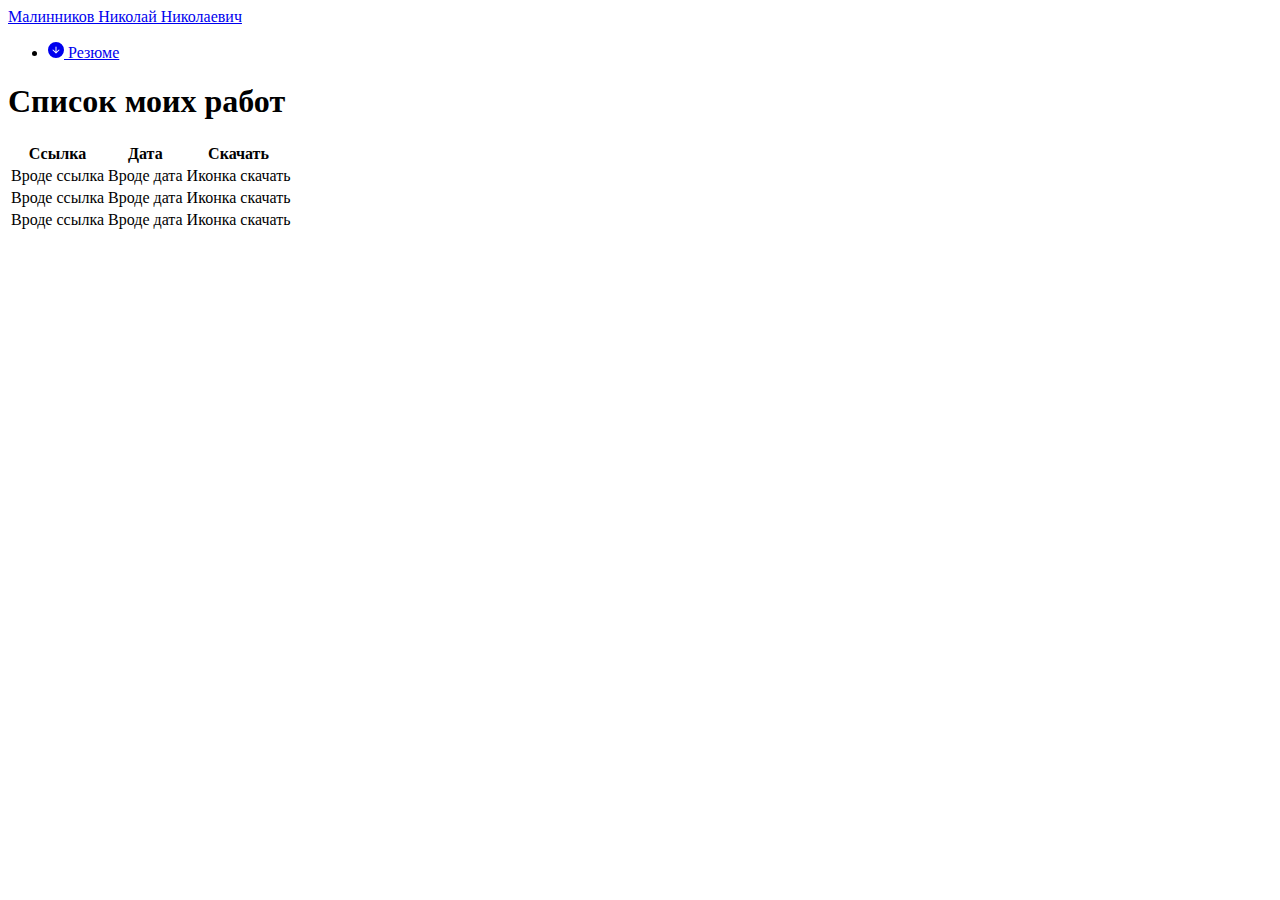
==== index.html @ 404a12af "Ц" ====
<!DOCTYPE html>
<html lang="ru"><!--Язык сайта-->
  <head>
    <meta charset="utf-8">
    <meta name="viewport" content="width=device-width, initial-scale=1, shrink-to-fit=no"><!--«Отзывчивый» мета-тэг-->
    <meta name="keywords" content="Список, работ, примеры, портфолио"><!--Ключевые слова-->
    <meta name="description" content="Страница с ссылками на примеры моих работ"><!--Краткое описание-->
    <link rel="shortcut icon" href="images/favicon.png" type="image/png"><!--Фавикон-->
    <link rel="stylesheet" href="css/style.css"><!--Стили-->
    <link rel="stylesheet" href="https://stackpath.bootstrapcdn.com/bootstrap/4.5.0/css/bootstrap.min.css" integrity="sha384-9aIt2nRpC12Uk9gS9baDl411NQApFmC26EwAOH8WgZl5MYYxFfc+NcPb1dKGj7Sk" crossorigin="anonymous"><!--Bootstrap-->
    <title>Список работ</title>
  </head>
  <body>
    <nav class="navbar navbar-default">
      <div class="container-fluid">
        <div class="navbar-header">
          <a href="#" class="navbar-brand">Малинников Николай Николаевич</a>
        </div>
        <div>
          <ul class="nav navbar-nav">
            <li> <a href="images/files/Resume.docx" download><svg width="1em" height="1em" viewBox="0 0 16 16" class="bi bi-arrow-down-circle-fill" fill="currentColor" xmlns="http://www.w3.org/2000/svg"><path fill-rule="evenodd" d="M16 8A8 8 0 1 1 0 8a8 8 0 0 1 16 0zM8.5 5a.5.5 0 0 0-1 0v4.793L5.354 7.646a.5.5 0 1 0-.708.708l3 3a.5.5 0 0 0 .708 0l3-3a.5.5 0 0 0-.708-.708L8.5 9.793V5z"/></svg>
                  Резюме</a> </li>
          </ul>
        </div>
      </div>
    </nav>
    <div class="container-fluid">
      <div class="container">
        <h1>Список моих работ</h1>
        <table class="table table-hover">
          <thead>
            <tr>
              <th>Ссылка</th>
              <th>Дата</th>
              <th>Скачать</th>
            </tr>
          </thead>
          <tbody>
            <tr>
              <td>Вроде ссылка</td>
              <td>Вроде дата</td>
              <td>Иконка скачать</td>
            </tr>
            <tr>
              <td>Вроде ссылка</td>
              <td>Вроде дата</td>
              <td>Иконка скачать</td>
            </tr>
            <tr>
              <td>Вроде ссылка</td>
              <td>Вроде дата</td>
              <td>Иконка скачать</td>
            </tr>
          </tbody>
        </table>
        
      </div>
    </div>
    <script src="js/main.js"></script><!--Джава скрипт-->
    <script src="https://code.jquery.com/jquery-3.5.1.slim.min.js" integrity="sha384-DfXdz2htPH0lsSSs5nCTpuj/zy4C+OGpamoFVy38MVBnE+IbbVYUew+OrCXaRkfj" crossorigin="anonymous"></script><!--Bootstrap-->
    <script src="https://cdn.jsdelivr.net/npm/popper.js@1.16.0/dist/umd/popper.min.js" integrity="sha384-Q6E9RHvbIyZFJoft+2mJbHaEWldlvI9IOYy5n3zV9zzTtmI3UksdQRVvoxMfooAo" crossorigin="anonymous"></script><!--Bootstrap-->
    <script src="https://stackpath.bootstrapcdn.com/bootstrap/4.5.0/js/bootstrap.min.js" integrity="sha384-OgVRvuATP1z7JjHLkuOU7Xw704+h835Lr+6QL9UvYjZE3Ipu6Tp75j7Bh/kR0JKI" crossorigin="anonymous"></script><!--Bootstrap-->
  </body>
</html>
---- css/style.css ----
body {
  background-image: url(images/bg.jpg);
}
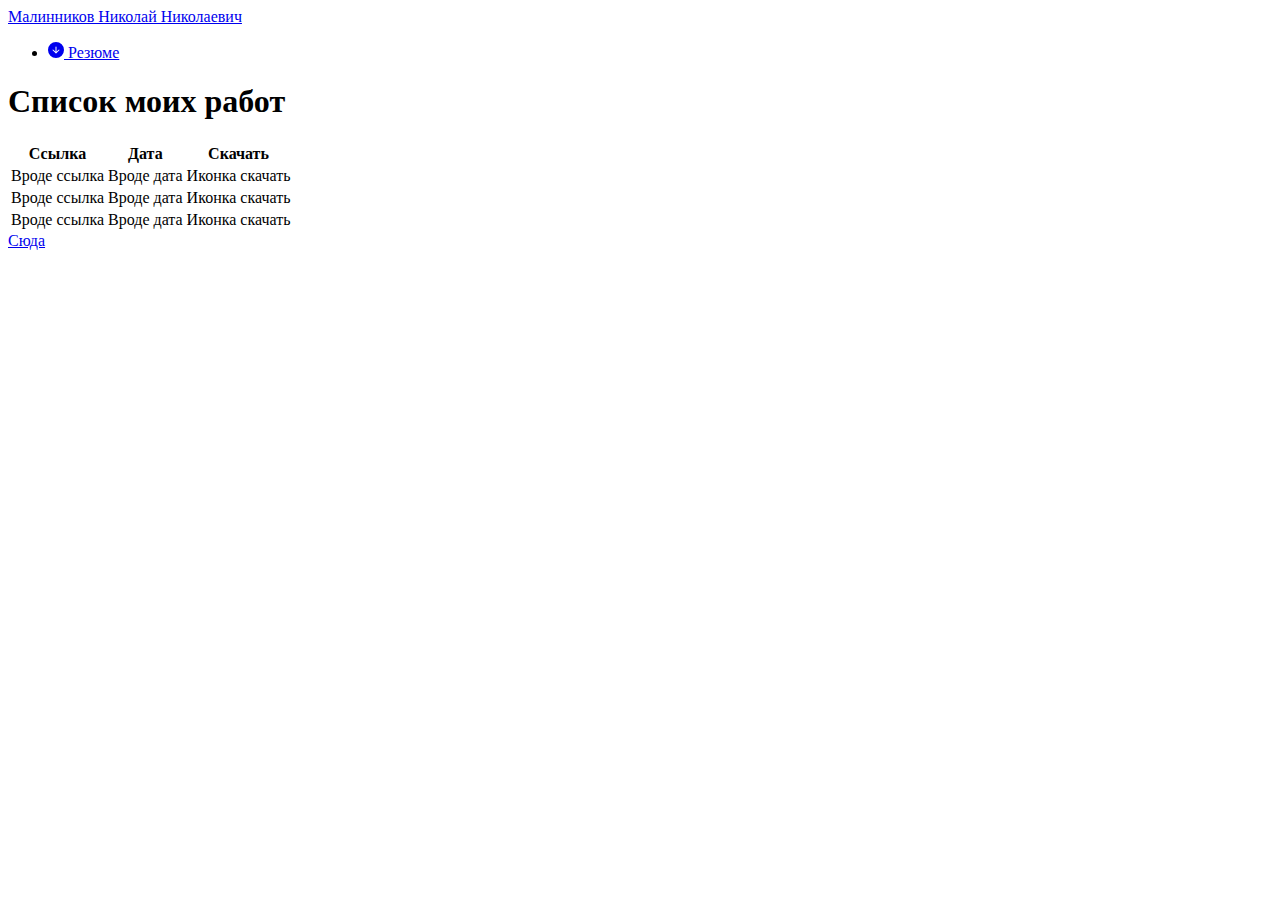
==== commit a6b2756c: "1" ====
--- a/index.html
+++ b/index.html
@@ -8,7 +8,7 @@
     <link rel="shortcut icon" href="images/favicon.png" type="image/png"><!--Фавикон-->
     <link rel="stylesheet" href="css/style.css"><!--Стили-->
     <link rel="stylesheet" href="https://stackpath.bootstrapcdn.com/bootstrap/4.5.0/css/bootstrap.min.css" integrity="sha384-9aIt2nRpC12Uk9gS9baDl411NQApFmC26EwAOH8WgZl5MYYxFfc+NcPb1dKGj7Sk" crossorigin="anonymous"><!--Bootstrap-->
-    <title>Список работ</title>
+    <title>Главная</title>
   </head>
   <body>
     <nav class="navbar navbar-default">
@@ -53,9 +53,9 @@
             </tr>
           </tbody>
         </table>
-        
       </div>
     </div>
+    <a href="JavaScript.html">Сюда</a>
     <script src="js/main.js"></script><!--Джава скрипт-->
     <script src="https://code.jquery.com/jquery-3.5.1.slim.min.js" integrity="sha384-DfXdz2htPH0lsSSs5nCTpuj/zy4C+OGpamoFVy38MVBnE+IbbVYUew+OrCXaRkfj" crossorigin="anonymous"></script><!--Bootstrap-->
     <script src="https://cdn.jsdelivr.net/npm/popper.js@1.16.0/dist/umd/popper.min.js" integrity="sha384-Q6E9RHvbIyZFJoft+2mJbHaEWldlvI9IOYy5n3zV9zzTtmI3UksdQRVvoxMfooAo" crossorigin="anonymous"></script><!--Bootstrap-->
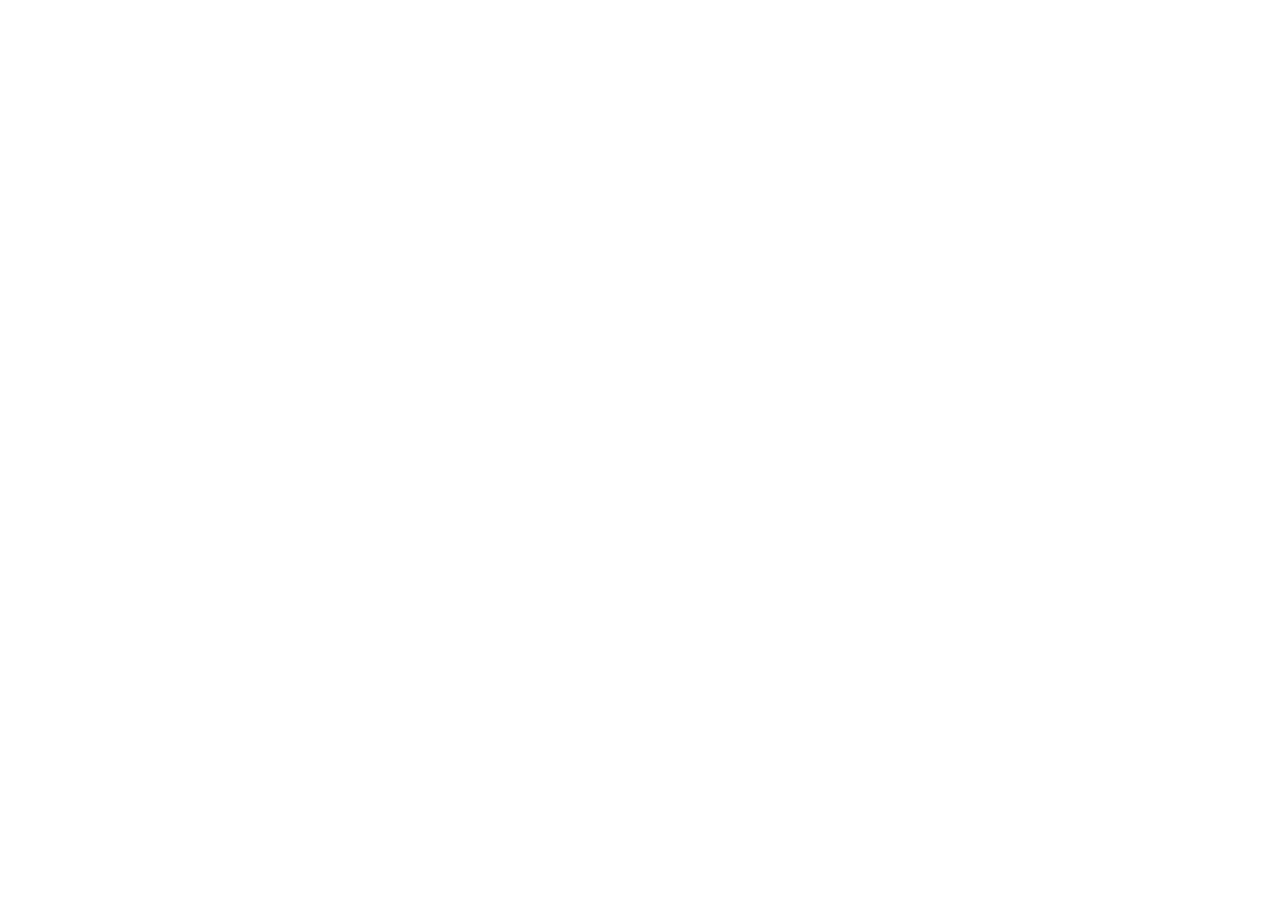
==== commit f7fd1902: "1" ====
--- a/index.html
+++ b/index.html
@@ -2,63 +2,10 @@
 <html lang="ru"><!--Язык сайта-->
   <head>
     <meta charset="utf-8">
-    <meta name="viewport" content="width=device-width, initial-scale=1, shrink-to-fit=no"><!--«Отзывчивый» мета-тэг-->
-    <meta name="keywords" content="Список, работ, примеры, портфолио"><!--Ключевые слова-->
-    <meta name="description" content="Страница с ссылками на примеры моих работ"><!--Краткое описание-->
     <link rel="shortcut icon" href="images/favicon.png" type="image/png"><!--Фавикон-->
     <link rel="stylesheet" href="css/style.css"><!--Стили-->
-    <link rel="stylesheet" href="https://stackpath.bootstrapcdn.com/bootstrap/4.5.0/css/bootstrap.min.css" integrity="sha384-9aIt2nRpC12Uk9gS9baDl411NQApFmC26EwAOH8WgZl5MYYxFfc+NcPb1dKGj7Sk" crossorigin="anonymous"><!--Bootstrap-->
     <title>Главная</title>
   </head>
   <body>
-    <nav class="navbar navbar-default">
-      <div class="container-fluid">
-        <div class="navbar-header">
-          <a href="#" class="navbar-brand">Малинников Николай Николаевич</a>
-        </div>
-        <div>
-          <ul class="nav navbar-nav">
-            <li> <a href="images/files/Resume.docx" download><svg width="1em" height="1em" viewBox="0 0 16 16" class="bi bi-arrow-down-circle-fill" fill="currentColor" xmlns="http://www.w3.org/2000/svg"><path fill-rule="evenodd" d="M16 8A8 8 0 1 1 0 8a8 8 0 0 1 16 0zM8.5 5a.5.5 0 0 0-1 0v4.793L5.354 7.646a.5.5 0 1 0-.708.708l3 3a.5.5 0 0 0 .708 0l3-3a.5.5 0 0 0-.708-.708L8.5 9.793V5z"/></svg>
-                  Резюме</a> </li>
-          </ul>
-        </div>
-      </div>
-    </nav>
-    <div class="container-fluid">
-      <div class="container">
-        <h1>Список моих работ</h1>
-        <table class="table table-hover">
-          <thead>
-            <tr>
-              <th>Ссылка</th>
-              <th>Дата</th>
-              <th>Скачать</th>
-            </tr>
-          </thead>
-          <tbody>
-            <tr>
-              <td>Вроде ссылка</td>
-              <td>Вроде дата</td>
-              <td>Иконка скачать</td>
-            </tr>
-            <tr>
-              <td>Вроде ссылка</td>
-              <td>Вроде дата</td>
-              <td>Иконка скачать</td>
-            </tr>
-            <tr>
-              <td>Вроде ссылка</td>
-              <td>Вроде дата</td>
-              <td>Иконка скачать</td>
-            </tr>
-          </tbody>
-        </table>
-      </div>
-    </div>
-    <a href="JavaScript.html">Сюда</a>
-    <script src="js/main.js"></script><!--Джава скрипт-->
-    <script src="https://code.jquery.com/jquery-3.5.1.slim.min.js" integrity="sha384-DfXdz2htPH0lsSSs5nCTpuj/zy4C+OGpamoFVy38MVBnE+IbbVYUew+OrCXaRkfj" crossorigin="anonymous"></script><!--Bootstrap-->
-    <script src="https://cdn.jsdelivr.net/npm/popper.js@1.16.0/dist/umd/popper.min.js" integrity="sha384-Q6E9RHvbIyZFJoft+2mJbHaEWldlvI9IOYy5n3zV9zzTtmI3UksdQRVvoxMfooAo" crossorigin="anonymous"></script><!--Bootstrap-->
-    <script src="https://stackpath.bootstrapcdn.com/bootstrap/4.5.0/js/bootstrap.min.js" integrity="sha384-OgVRvuATP1z7JjHLkuOU7Xw704+h835Lr+6QL9UvYjZE3Ipu6Tp75j7Bh/kR0JKI" crossorigin="anonymous"></script><!--Bootstrap-->
   </body>
 </html>
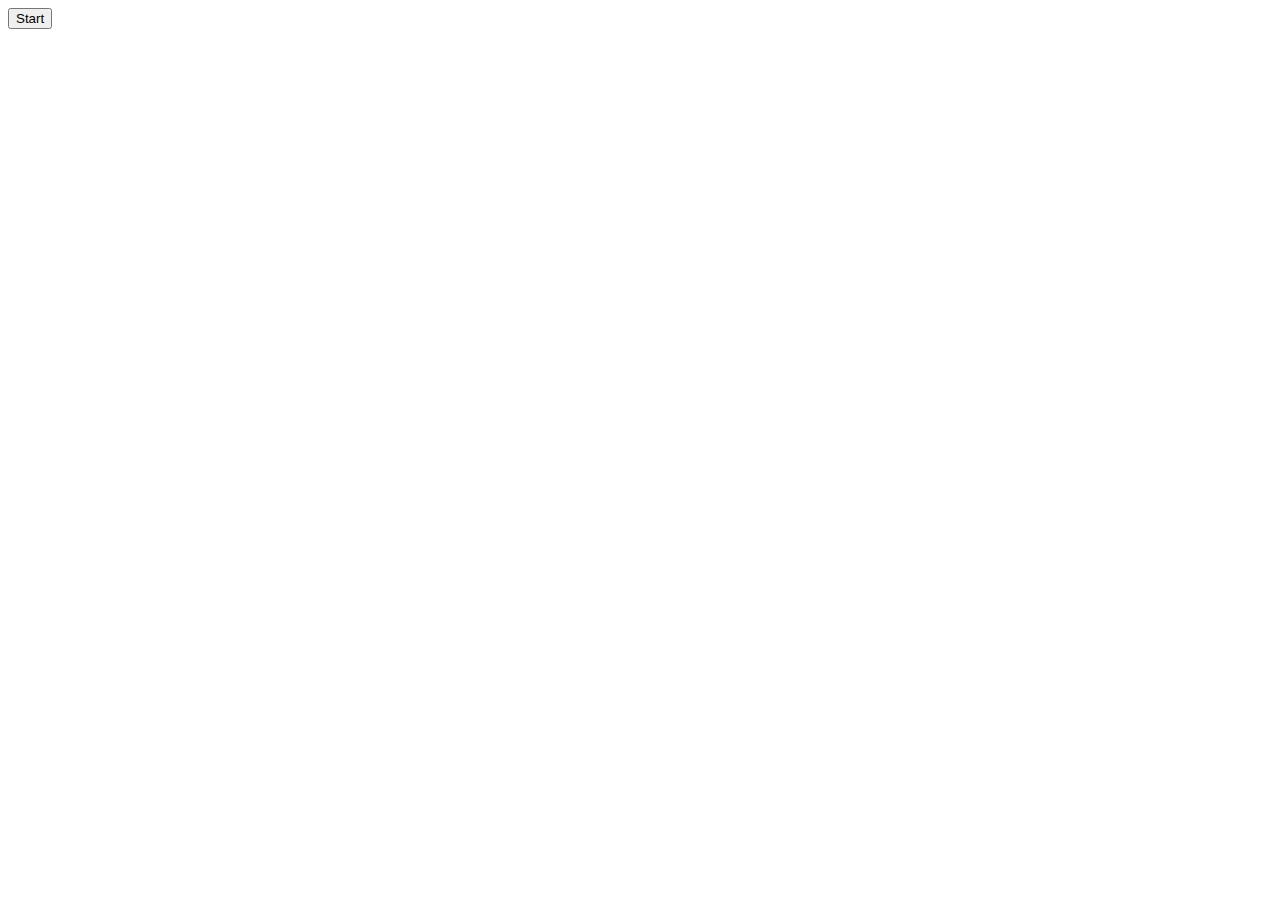
==== commit b876d340: "1" ====
--- a/index.html
+++ b/index.html
@@ -7,5 +7,6 @@
     <title>Главная</title>
   </head>
   <body>
+    <button>Start</button>
   </body>
 </html>
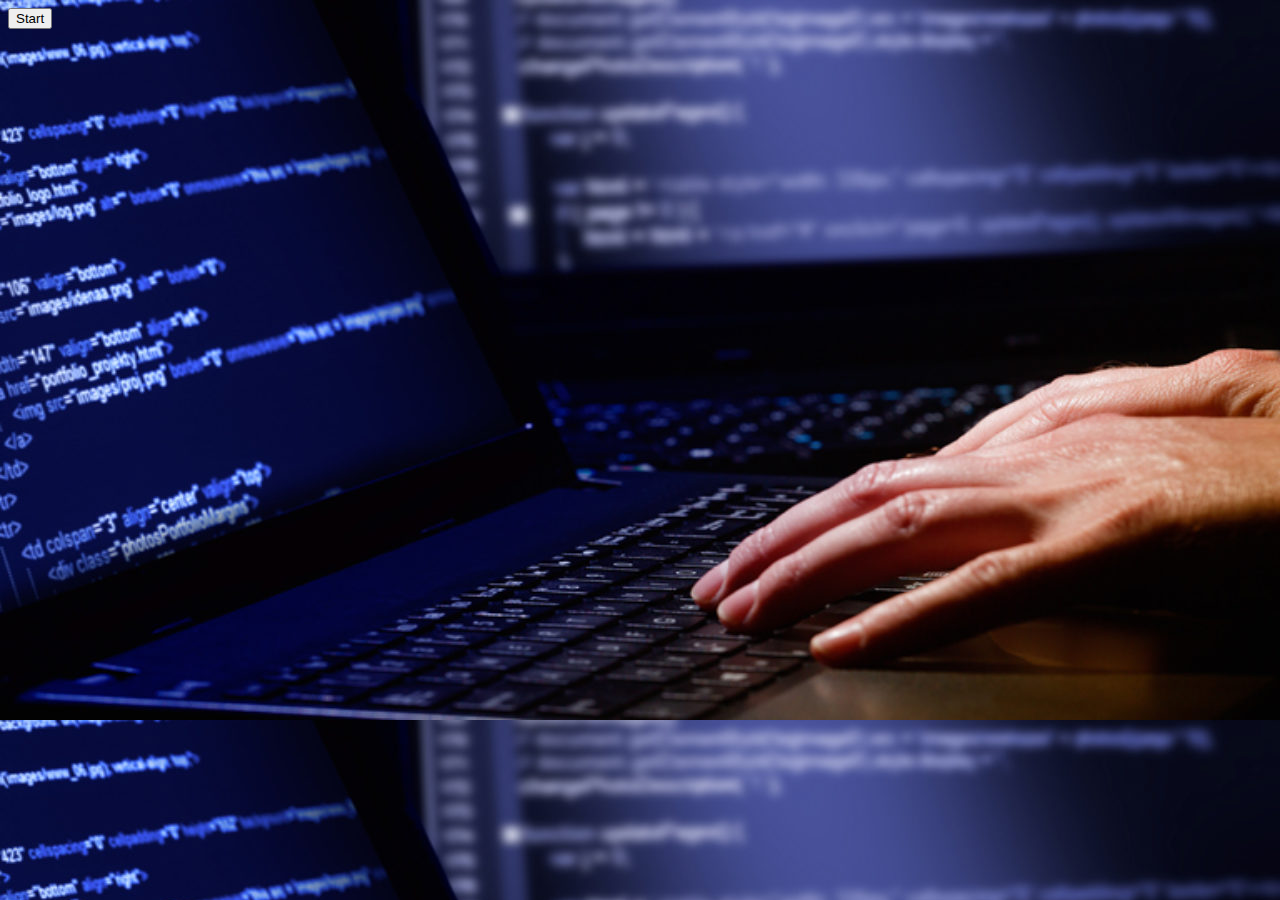
==== commit 36cc7da1: "1" ====
--- a/index.html
+++ b/index.html
@@ -4,6 +4,7 @@
     <meta charset="utf-8">
     <link rel="shortcut icon" href="images/favicon.png" type="image/png"><!--Фавикон-->
     <link rel="stylesheet" href="css/style.css"><!--Стили-->
+    <script src="js/main.js"></script>
     <title>Главная</title>
   </head>
   <body>
--- a/css/style.css
+++ b/css/style.css
@@ -1,3 +1,3 @@
 body {
-  background-image: url(images/bg.jpg);
+  background-image: url(background.jpg);
 }
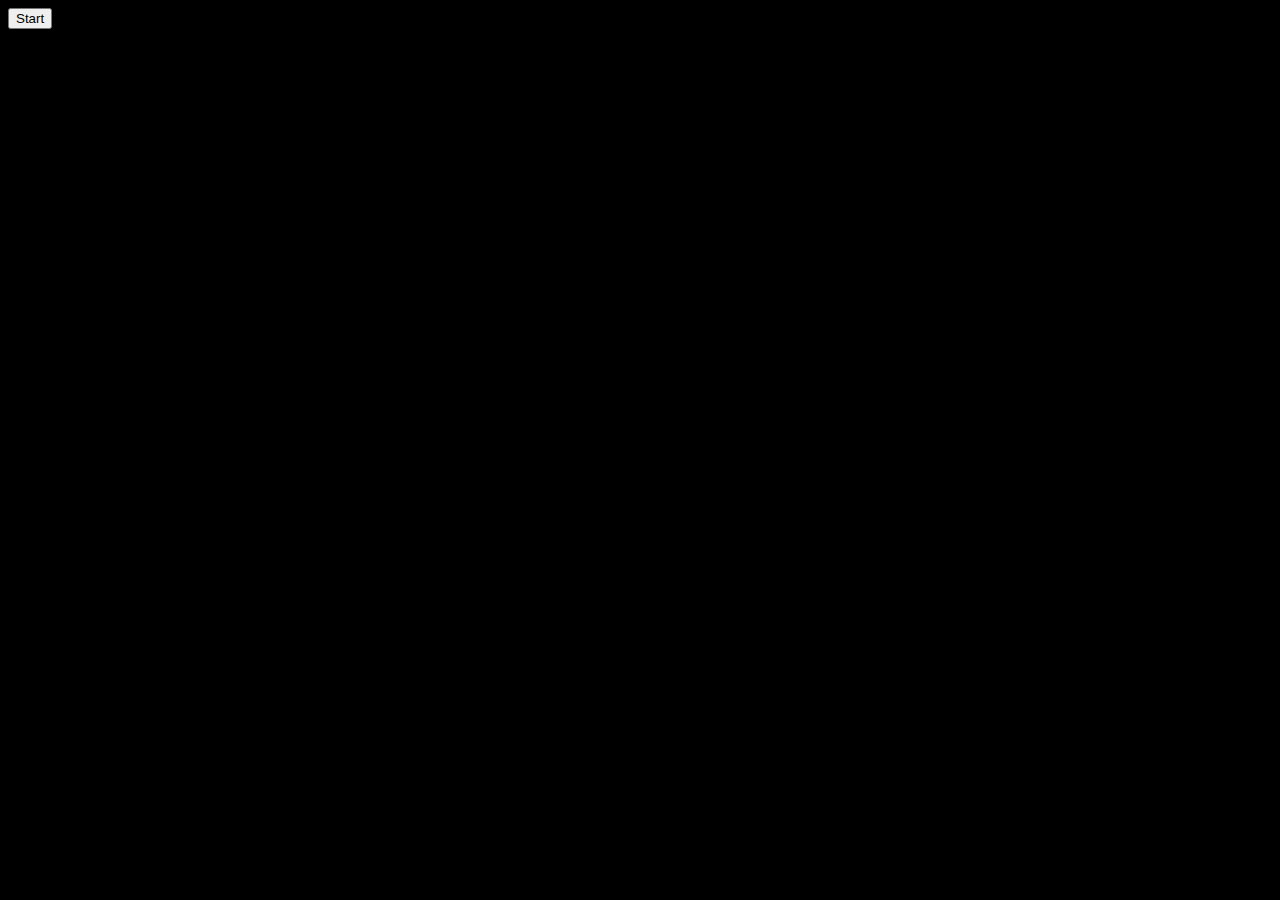
==== commit 2d033526: "1" ====
--- a/index.html
+++ b/index.html
@@ -4,10 +4,10 @@
     <meta charset="utf-8">
     <link rel="shortcut icon" href="images/favicon.png" type="image/png"><!--Фавикон-->
     <link rel="stylesheet" href="css/style.css"><!--Стили-->
-    <script src="js/main.js"></script>
     <title>Главная</title>
   </head>
   <body>
     <button>Start</button>
+    <script src="js/main.js"></script>
   </body>
 </html>
--- a/css/style.css
+++ b/css/style.css
@@ -1,3 +1,3 @@
-body {
-  background-image: url(background.jpg);
+html {
+  background-color: #000;
 }
